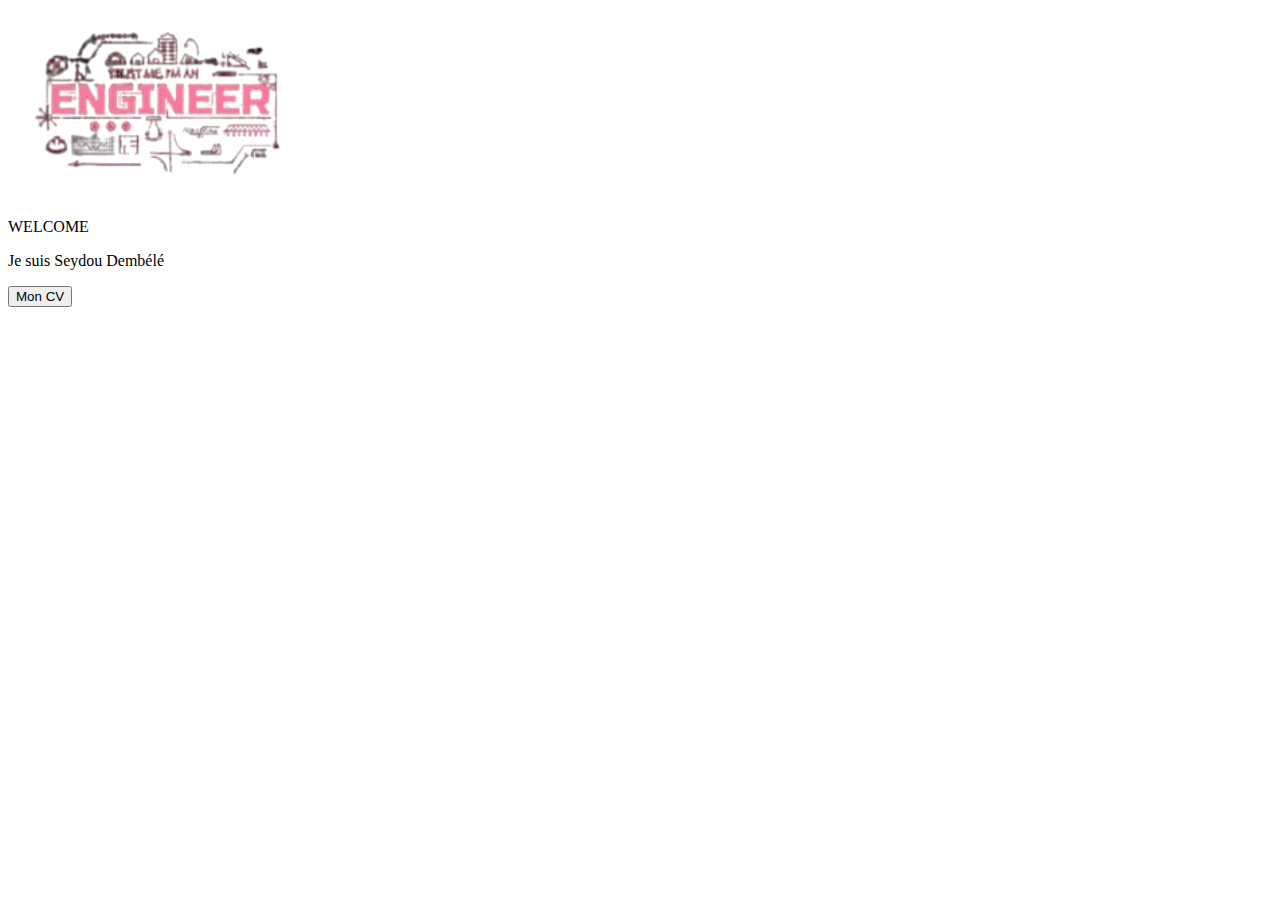
==== index.html @ 1cab09ce "creation des fichier" ====
<!DOCTYPE html>
<html lang="en">
<head>
    <meta charset="UTF-8">
    <meta name="viewport" content="width=device-width, initial-scale=1.0">
    <title>Document</title>
</head>
<body>
    <main>
        <img src="img/engeneer.png" alt="">
        <p>WELCOME</p>
        <p>Je suis Seydou Dembélé</p>
        <button>Mon CV</button>
    </main>
</body>
</html>
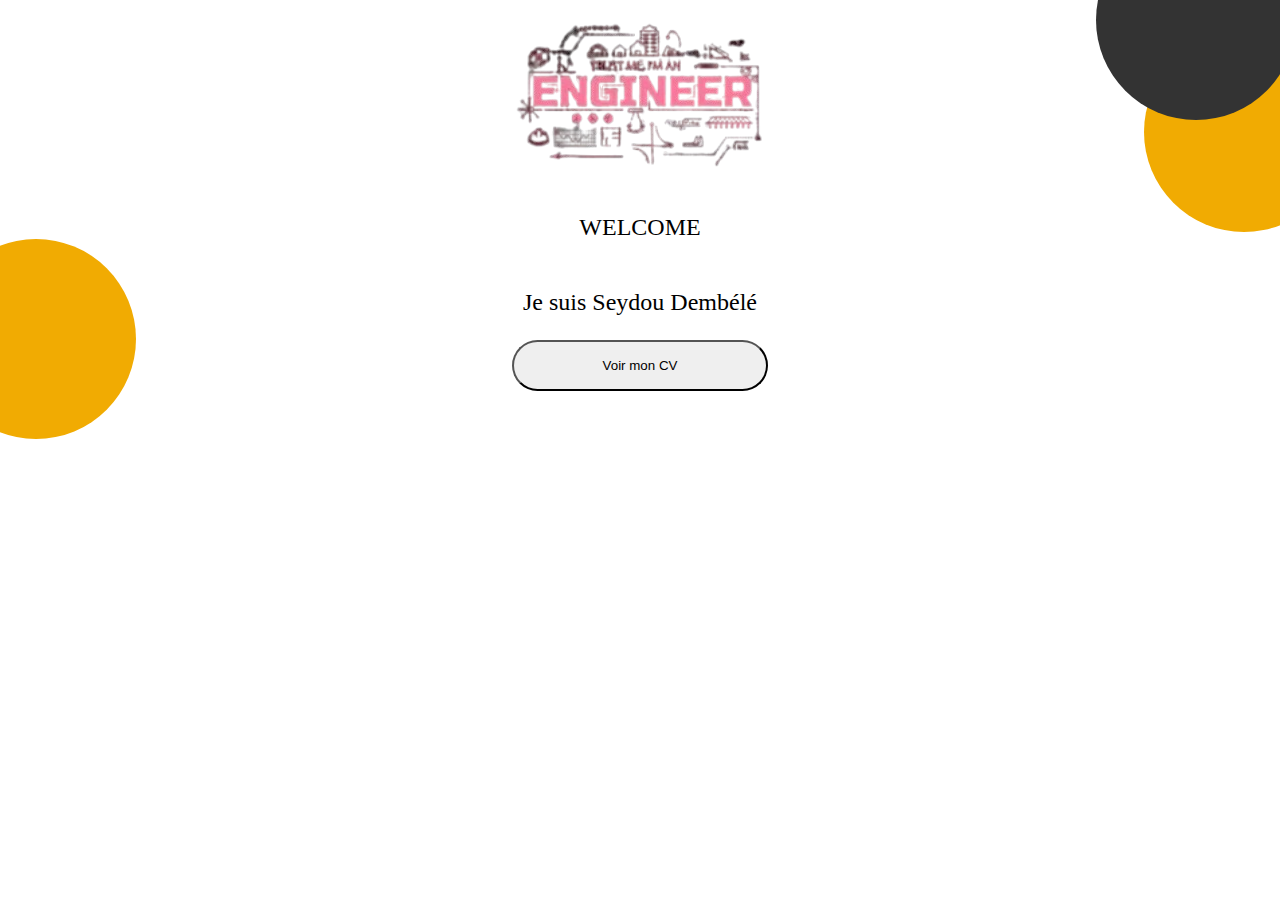
==== commit 0cdd333d: "after get reponsive mode" ====
--- a/index.html
+++ b/index.html
@@ -1,16 +1,23 @@
 <!DOCTYPE html>
 <html lang="en">
-<head>
-    <meta charset="UTF-8">
-    <meta name="viewport" content="width=device-width, initial-scale=1.0">
+  <head>
+    <meta charset="UTF-8" />
+    <meta name="viewport" content="width=device-width, initial-scale=1.0" />
+    <link rel="stylesheet" href="styles.css" />
     <title>Document</title>
-</head>
-<body>
-    <main>
-        <img src="img/engeneer.png" alt="">
-        <p>WELCOME</p>
-        <p>Je suis Seydou Dembélé</p>
-        <button>Mon CV</button>
+  </head>
+  <body>
+    <main id="main">
+      <div class="circle black-circle"></div>
+      <div class="circle yellow-circle"></div>
+      <section class="section">
+        <img src="img/engeneer.png" alt="" />
+        <p class="paragraphe welcome">WELCOME</p>
+        <p class="paragraphe">Je suis Seydou Dembélé</p>
+        <a href="cv.html"> <button class="btn">Voir mon CV</button></a>
+      </section>
+
+      <div class="circle yellow-circle-bottom"></div>
     </main>
-</body>
-</html>+  </body>
+</html>
--- a/styles.css
+++ b/styles.css
@@ -0,0 +1,479 @@
+:root {
+  --bg-color: yellow;
+}
+body {
+  margin: 0px;
+  padding: 0px;
+  display: flex;
+  justify-content: center;
+  align-items: start;
+  height: 100%;
+  width: 100%;
+
+  position: relative;
+}
+
+.section {
+  display: flex;
+  flex-direction: column;
+  justify-content: center;
+  align-items: center;
+}
+a {
+  display: block;
+}
+.btn {
+  padding: 1rem;
+  width: 20vw;
+  border-radius: 50px;
+}
+.btn:hover {
+  background-color: #caa717;
+  padding: 1.5rem;
+  color: #000;
+  width: 23vw;
+  cursor: pointer;
+  box-shadow: 0 0 30px #090804;
+}
+.paragraphe {
+  font-size: 1.5rem;
+  text-align: center;
+  font-family: "Times New Roman", Times, serif;
+}
+.circle {
+  width: 200px;
+  height: 200px;
+  border-radius: 50%;
+  background-color: #f1ab02;
+  display: flex;
+  justify-content: center;
+  align-items: center;
+}
+.yellow-circle {
+  background-color: #333333;
+  position: absolute;
+  top: -5rem;
+  right: -1rem;
+}
+.black-circle {
+  background-color: #f1ab02;
+  position: absolute;
+  top: 2rem;
+  right: -4rem;
+}
+.yellow-circle-bottom {
+  position: absolute;
+  bottom: -3rem;
+  left: -4rem;
+}
+@media (max-width: 512px) {
+  .circle {
+    width: 150px;
+    height: 150px;
+    border-radius: 50%;
+    background-color: #f1ab02;
+    display: flex;
+    justify-content: center;
+    align-items: center;
+  }
+  .yellow-circle {
+    background-color: #333333;
+    position: fixed;
+    top: -5rem;
+    right: -1rem;
+  }
+  .black-circle {
+    background-color: #f1ab02;
+    position: fixed;
+    top: 2rem;
+    right: -4rem;
+  }
+  .yellow-circle-bottom {
+    position: fixed;
+    bottom: 2rem;
+    left: -1rem;
+  }
+  /* #main {
+    height: 100vw;
+    display: flex;
+    flex-direction: column;
+    justify-content: center;
+    align-items: center;
+  } */
+  .btn {
+    padding: 1rem;
+    width: 50vw;
+    border-radius: 50px;
+  }
+  /* ----------------------CV Media------------------------------ */
+  /* .hidden {
+    visibility: hidden;
+  } */
+  .option {
+    display: flex;
+    flex-direction: column;
+    justify-content: center;
+    align-items: center;
+  }
+  .cv-design {
+    width: 100vw;
+    height: 100vh;
+  }
+  .cv-body {
+    width: 100vw;
+    display: flex;
+    flex-direction: column;
+    justify-content: center;
+    align-items: center;
+    overflow-x: hidden;
+  }
+}
+/* ----------------------CV---------------------------- */
+
+.cv-design {
+  position: relative;
+
+  max-width: 794px; /* 21cm à 96dpi ≈ 794px */
+  aspect-ratio: 210 / 297;
+  background-color: white;
+  box-shadow: 0 0 10px rgba(0, 0, 0, 0.1);
+  padding: 0rem;
+  overflow: hidden;
+  height: 1123px;
+
+  display: flex;
+}
+.infos {
+  position: relative;
+  width: 40%;
+
+  background-color: #333333;
+}
+.details {
+  width: 70%;
+  background-color: white;
+  padding-left: 15px;
+  position: relative;
+}
+.cv-body {
+  display: flex;
+  justify-content: center;
+  align-items: start;
+}
+
+.triangle-rectangle {
+  position: absolute;
+  top: 0;
+  left: 0;
+  width: 0;
+  height: 0;
+  border-top: 135px solid var(--bg-color);
+  border-left: 135px solid var(--bg-color);
+  border-right: 135px solid transparent;
+  border-bottom: 135px solid transparent;
+}
+.name {
+  height: 8%;
+  width: 100%;
+  background-color: grey;
+  display: flex;
+  flex-direction: column;
+  justify-content: space-around;
+  align-items: center;
+  gap: 0.5rem;
+  margin-top: 1rem;
+}
+.name p {
+  margin: 0;
+}
+.img-model {
+  position: absolute;
+  top: 3%;
+  left: 25%;
+  border-top-left-radius: 50px;
+  border-top-right-radius: 50px;
+  border-bottom-left-radius: 50px;
+}
+.img-model:hover {
+  position: absolute;
+  top: 3%;
+  left: 25%;
+  border-top-left-radius: 100px;
+  border-top-right-radius: 100px;
+  border-bottom-left-radius: 100px;
+}
+.image:hover {
+  z-index: 5;
+
+  border-top-left-radius: 100px;
+  border-top-right-radius: 100px;
+  border-bottom-right-radius: 100px;
+}
+.image {
+  z-index: 5;
+
+  border-top-left-radius: 50px;
+  border-top-right-radius: 50px;
+  border-bottom-right-radius: 50px;
+}
+
+.white-color {
+  color: white;
+}
+
+.rounded-circle {
+  width: 30px;
+  height: 30px;
+  background-color: #f1ab02;
+  border-radius: 50%;
+  margin-right: 15px;
+  display: flex;
+  justify-content: center;
+  align-items: center;
+}
+.details-section {
+  display: flex;
+  flex-direction: column;
+  justify-content: start;
+  align-items: start;
+  margin-right: 30px;
+}
+.details-section p {
+  margin: 0;
+}
+
+.line {
+  width: 4px;
+  height: 100%;
+
+  background-color: black;
+  position: absolute;
+  left: 1%;
+  margin: 0 3px;
+}
+.line-info {
+  width: 4px;
+  height: 100%;
+  background-color: #f1ab02;
+  position: absolute;
+  left: 3%;
+}
+.info-info {
+  position: relative;
+  top: 20%;
+  left: 10%;
+}
+.make-line {
+  margin-right: 5px;
+}
+.info-align {
+  display: flex;
+  justify-content: start;
+  align-items: center;
+  gap: 2px;
+}
+.info-align img {
+  background-color: white;
+  border-radius: 50px;
+  margin-right: 2px;
+}
+.year {
+  display: flex;
+  justify-content: space-between;
+}
+.year p {
+  margin-right: 5px;
+}
+.align-reference {
+  padding-right: 5px;
+}
+.languages-skill {
+  display: flex;
+  flex-direction: column;
+  align-items: start;
+  justify-content: center;
+}
+.yellow-name-line {
+  width: 3%;
+  height: 8%;
+  background-color: yellow;
+  border-radius: 25px;
+  position: absolute;
+  left: 0.5%;
+  top: 1%;
+}
+.yellow-dot-circle {
+  width: 15px;
+  height: 15px;
+  border-radius: 50px;
+  background-color: yellow;
+}
+.dot-one {
+  position: absolute;
+  height: 3%;
+  top: 10%;
+  left: 0.5%;
+}
+.dot-two {
+  position: absolute;
+  height: 3%;
+  left: 0.5%;
+  top: 15%;
+}
+.dot-three {
+  position: absolute;
+  left: 0.5%;
+  top: 20%;
+}
+.dot-four {
+  position: absolute;
+  left: 0.5%;
+  top: 38%;
+}
+.dot-five {
+  position: absolute;
+  left: 0.5%;
+  top: 55%;
+}
+.dot-six {
+  position: absolute;
+  height: 3%;
+  left: 0.5%;
+  top: 72%;
+}
+.dot-one-info {
+  position: absolute;
+  left: 0.5%;
+  top: 26%;
+}
+.dot-two-info {
+  position: absolute;
+  left: 0.5%;
+  top: 30%;
+}
+.dot-three-info {
+  position: absolute;
+  left: 0.5%;
+  top: 36%;
+}
+.dot-four-info {
+  position: absolute;
+  left: 0.5%;
+  top: 44%;
+}
+.dot-five-info {
+  position: absolute;
+  left: 0.5%;
+  top: 47%;
+}
+.dot-six-info {
+  position: absolute;
+  left: 0.5%;
+  top: 50%;
+}
+.dot-seven-info {
+  position: absolute;
+  left: 0.5%;
+  top: 53%;
+}
+.dot-eight-info {
+  position: absolute;
+  left: 0.5%;
+  top: 55%;
+}
+.dot-nine-info {
+  position: absolute;
+  left: 0.5%;
+  top: 59%;
+}
+#download-btn {
+  margin-top: 3%;
+}
+
+.center {
+  display: flex;
+  justify-content: center;
+  align-items: center;
+  gap: 5px;
+}
+.year {
+  display: flex;
+  justify-content: space-between;
+  align-items: center;
+}
+.languages-skill {
+  display: flex;
+  flex-direction: column;
+  align-items: start;
+  justify-content: center;
+  gap: 5%;
+}
+.progress {
+  position: absolute;
+  width: 100%;
+  left: 30%;
+}
+.progress-bar {
+  height: 2vh;
+  width: 15vw;
+  background-color: grey;
+  border-radius: 25px;
+  position: absolute;
+  top: 0;
+  left: 100%;
+}
+
+.progress-bar-yellow {
+  height: 2vh;
+  width: 10vw;
+  background-color: var(--bg-color);
+  border-radius: 25px;
+  position: absolute;
+  top: 0;
+  left: 100%;
+}
+
+.language {
+  position: relative;
+  display: flex;
+  align-items: center;
+  justify-content: space-between;
+  margin-bottom: 10px;
+}
+
+.language p {
+  width: 80px;
+  margin: 0;
+}
+
+.language progress {
+  flex-grow: 1;
+  height: 12px;
+  margin-left: 15px;
+}
+.option {
+  display: none;
+  flex-direction: column;
+  justify-content: start;
+  align-items: center;
+}
+
+.align-color {
+  display: flex;
+  justify-content: center;
+  align-items: center;
+  margin-bottom: 5px;
+}
+.show-count {
+  display: flex;
+  justify-content: center;
+  align-items: center;
+  gap: 1rem;
+}
+.show-count span {
+  font-size: 2vw;
+  font-weight: bold;
+}
+#edit {
+  margin-top: 5%;
+}
